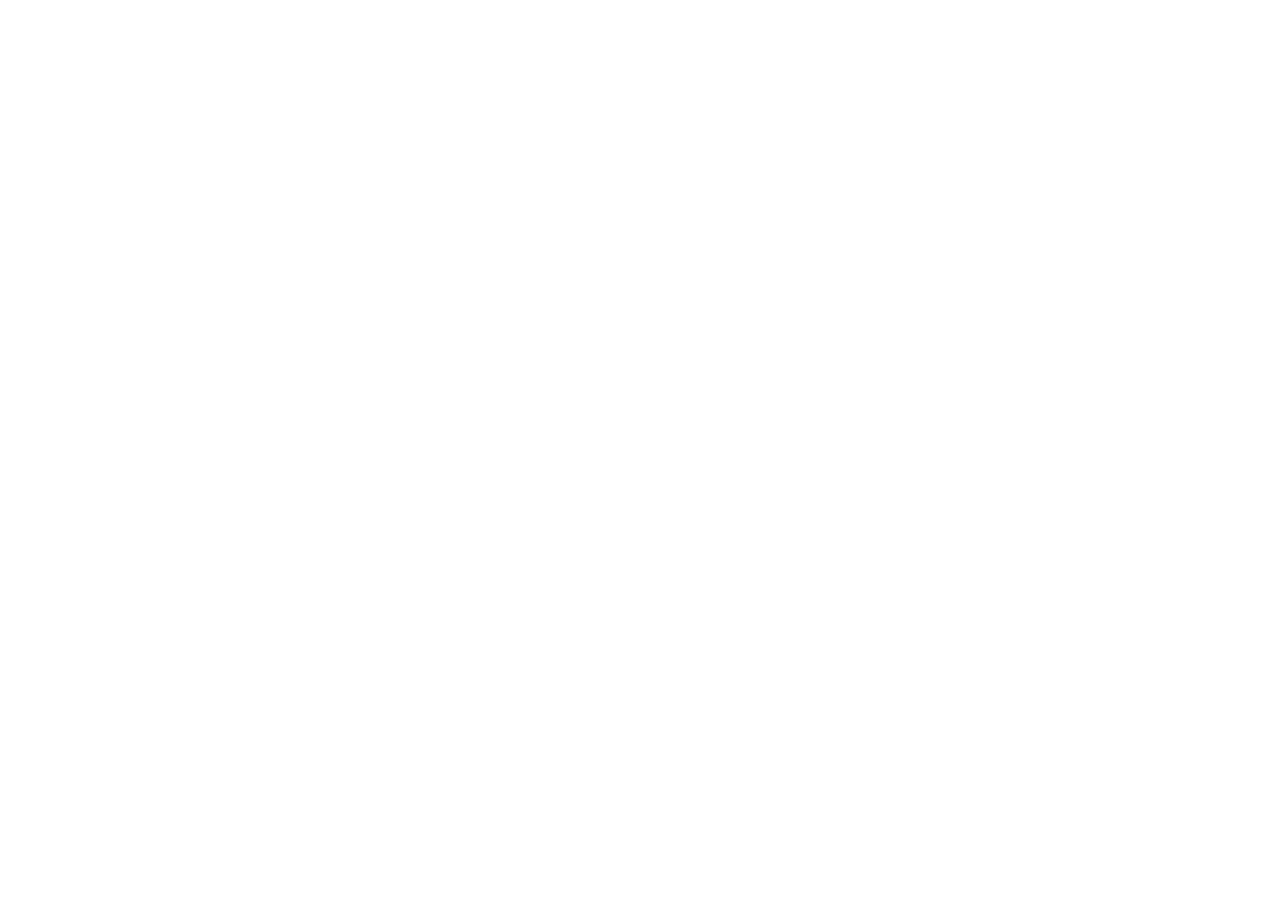
==== index.html @ 0704904f "scaffolding" ====
<!DOCTYPE html>
<html lang="en">
<head>
    <meta charset="UTF-8">
    <meta name="viewport" content="width=device-width, initial-scale=1.0">
    <link href="https://cdn.jsdelivr.net/npm/bootstrap@5.0.2/dist/css/bootstrap.min.css" rel="stylesheet" integrity="sha384-EVSTQN3/azprG1Anm3QDgpJLIm9Nao0Yz1ztcQTwFspd3yD65VohhpuuCOmLASjC" crossorigin="anonymous">
    <link rel="stylesheet" href="./css/style.css">
    <title>Document</title>
</head>
<body>
    <script src="./js/script.js"></script>
</body>
</html>
---- css/style.css ----
* { padding:0;
    margin: 0;
    box-sizing: border-box;

}
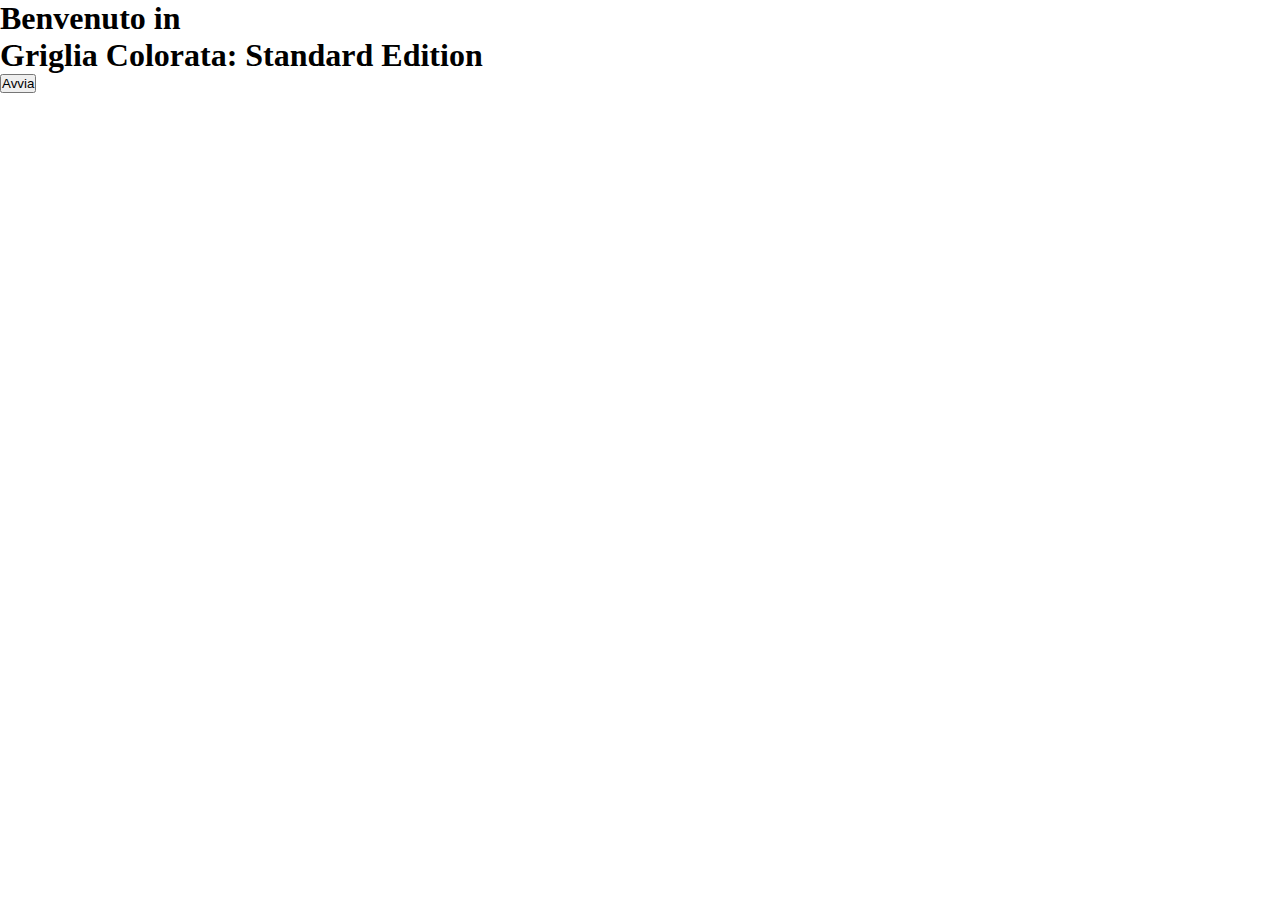
==== commit 4801f8f5: "creazione griglia" ====
--- a/index.html
+++ b/index.html
@@ -8,6 +8,10 @@
     <title>Document</title>
 </head>
 <body>
+    <h1 class="text-center pt-3">Benvenuto in <br> Griglia Colorata: Standard Edition</h1>
+    <div class="d-flex justify-content-center pt-3"><button type="button" class="btn btn-warning" id="button_start">Avvia</button></div>
+    <div id="container_padre" class="container_padre pt-3"></div>
+    
     <script src="./js/script.js"></script>
 </body>
 </html>--- a/css/style.css
+++ b/css/style.css
@@ -3,3 +3,19 @@
     box-sizing: border-box;
 
 }
+
+.casella{
+    background-color: aquamarine;
+    width: 100px;
+    height: 100px;
+    border: solid 1px black;
+}
+
+.container_padre{
+    max-width: 1000px;
+    margin: 0 auto;
+    display: flex;
+    justify-content: center;
+    align-content: center;
+    flex-wrap: wrap;
+}